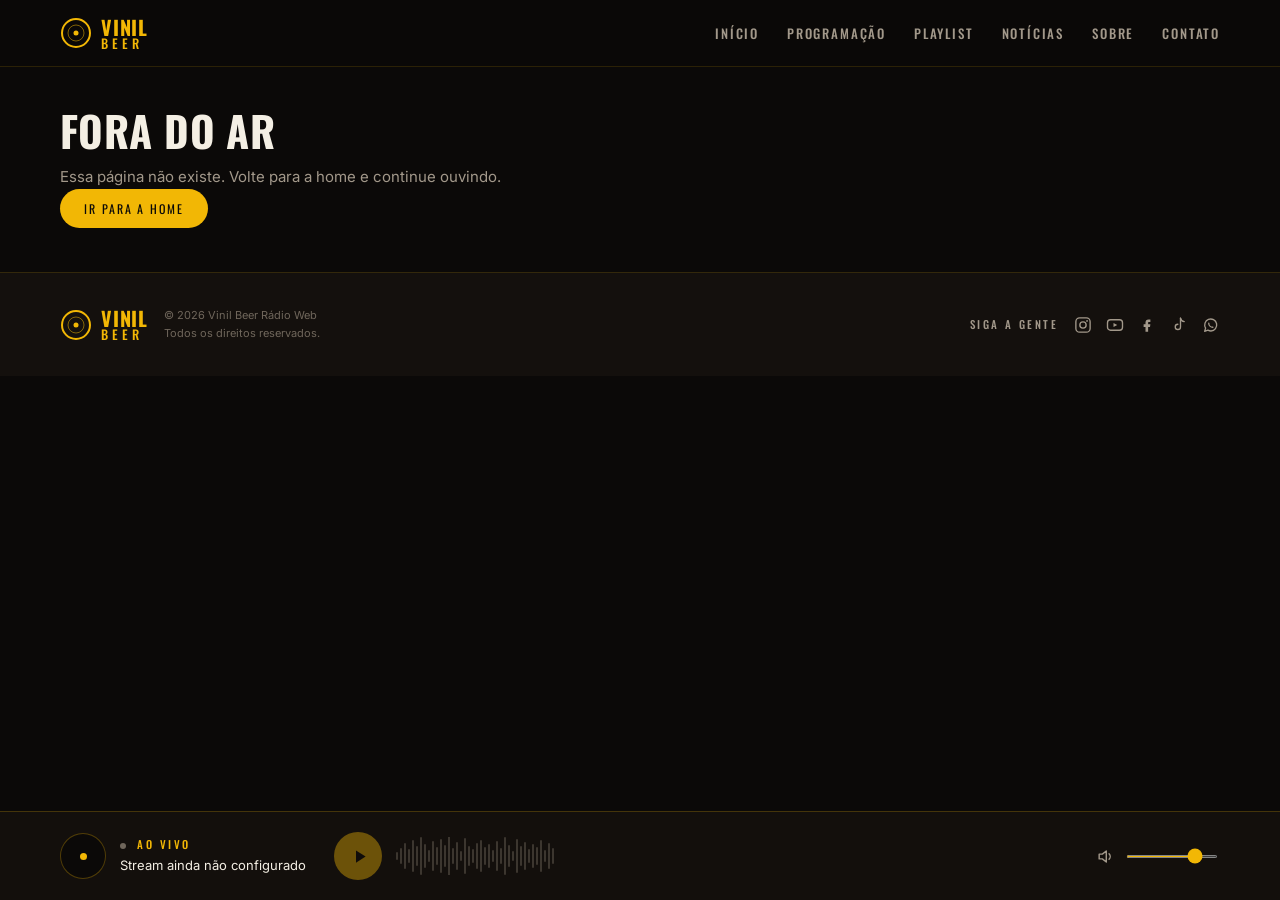
==== vinil-beer/index.html @ 395cb8b1 "Add files via upload" ====
<!DOCTYPE html>
<html lang="pt-BR">
<head>
<meta charset="UTF-8">
<meta name="viewport" content="width=device-width, initial-scale=1">
<title>Vinil Beer — a rádio que toca clássicos e boas histórias</title>
<meta name="description" content="Trilhas sonoras dos anos 80, 90 e 2000 e muita resenha pra acompanhar. Ouça a Vinil Beer ao vivo.">

<meta property="og:type" content="website">
<meta property="og:locale" content="pt_BR">
<meta property="og:site_name" content="Vinil Beer">
<meta property="og:title" content="Vinil Beer — Rádio Web">
<meta property="og:description" content="Trilhas sonoras dos anos 80, 90 e 2000 e muita resenha pra acompanhar.">

<link rel="icon" href="assets/img/favicon.svg" type="image/svg+xml">

<link rel="preconnect" href="https://fonts.googleapis.com">
<link rel="preconnect" href="https://fonts.gstatic.com" crossorigin>
<link href="https://fonts.googleapis.com/css2?family=Oswald:wght@400;500;600;700&family=Inter:wght@400;500;600&display=swap" rel="stylesheet">

<link rel="stylesheet" href="css/style.css">
</head>
<body>

<a class="skip-link" href="#conteudo">Ir para o conteúdo</a>

<!-- ============ CABEÇALHO ============ -->
<header class="header">
  <div class="header__inner wrap">
    <a class="logo" href="/" data-link aria-label="Vinil Beer — início">
      <svg class="logo__mark" viewBox="0 0 32 32" aria-hidden="true">
        <circle cx="16" cy="16" r="14" fill="none" stroke="currentColor" stroke-width="2"/>
        <circle cx="16" cy="16" r="8" fill="none" stroke="currentColor" stroke-width="1" opacity=".5"/>
        <circle cx="16" cy="16" r="2.5" fill="currentColor"/>
      </svg>
      <span class="logo__type">
        <span class="logo__line1">Vinil</span>
        <span class="logo__line2">Beer</span>
      </span>
    </a>

    <nav class="nav" aria-label="Principal">
      <a class="nav__link" href="/" data-link>Início</a>
      <a class="nav__link" href="/programacao" data-link>Programação</a>
      <a class="nav__link" href="/playlist" data-link>Playlist</a>
      <a class="nav__link" href="/noticias" data-link>Notícias</a>
      <a class="nav__link" href="/sobre" data-link>Sobre</a>
      <a class="nav__link" href="/contato" data-link>Contato</a>
    </nav>

    <button class="burger" id="burger" type="button" aria-expanded="false" aria-controls="nav-mobile">
      <span class="sr-only">Abrir menu</span>
      <svg viewBox="0 0 24 24" aria-hidden="true"><path d="M3 6h18M3 12h18M3 18h18" stroke="currentColor" stroke-width="2" stroke-linecap="round" fill="none"/></svg>
    </button>
  </div>

  <nav class="nav-mobile" id="nav-mobile" hidden aria-label="Principal">
    <a class="nav-mobile__link" href="/" data-link>Início</a>
    <a class="nav-mobile__link" href="/programacao" data-link>Programação</a>
    <a class="nav-mobile__link" href="/playlist" data-link>Playlist</a>
    <a class="nav-mobile__link" href="/noticias" data-link>Notícias</a>
    <a class="nav-mobile__link" href="/sobre" data-link>Sobre</a>
    <a class="nav-mobile__link" href="/contato" data-link>Contato</a>
  </nav>
</header>

<main id="conteudo">

<!-- ============ VIEW: INÍCIO ============ -->
<section class="view" data-view="home">

  <div class="hero">
    <div class="wrap hero__inner">
      <div class="hero__text">
        <h1 class="hero__title">
          A rádio que<br>
          <em>toca clássicos</em><br>
          e boas histórias.
        </h1>
        <p class="hero__lead">
          Trilhas sonoras dos anos 80, 90 e 2000 e muita resenha pra acompanhar.
        </p>
        <button class="btn-listen" type="button" data-play-trigger>
          <span class="btn-listen__icon">
            <svg viewBox="0 0 24 24" aria-hidden="true"><path d="M8 5v14l11-7z" fill="currentColor"/></svg>
          </span>
          <span class="btn-listen__labels">
            <span class="btn-listen__main">Ouvir agora</span>
            <span class="btn-listen__sub"><i class="dot" data-live-dot></i> Ao vivo</span>
          </span>
        </button>
      </div>

      <!-- Elemento assinatura: o disco só gira com o áudio no ar -->
      <div class="turntable" aria-hidden="true">
        <div class="record" data-record>
          <div class="record__label"></div>
          <div class="record__pin"></div>
        </div>
        <div class="tonearm"><span class="tonearm__head"></span></div>
      </div>
    </div>
  </div>

  <div class="section wrap">
    <div class="section__head">
      <h2 class="section__title">Programação</h2>
      <a class="link-more" href="/programacao" data-link>ver todos
        <svg viewBox="0 0 24 24" aria-hidden="true"><path d="M5 12h14M13 6l6 6-6 6" stroke="currentColor" stroke-width="2" fill="none" stroke-linecap="round" stroke-linejoin="round"/></svg>
      </a>
    </div>
    <div class="carousel">
      <button class="carousel__nav carousel__nav--prev" type="button" data-scroll="-1">
        <span class="sr-only">Programas anteriores</span>
        <svg viewBox="0 0 24 24" aria-hidden="true"><path d="M15 18l-6-6 6-6" stroke="currentColor" stroke-width="2" fill="none" stroke-linecap="round" stroke-linejoin="round"/></svg>
      </button>
      <ul class="carousel__track" id="programas-home" data-scroller></ul>
      <button class="carousel__nav carousel__nav--next" type="button" data-scroll="1">
        <span class="sr-only">Próximos programas</span>
        <svg viewBox="0 0 24 24" aria-hidden="true"><path d="M9 6l6 6-6 6" stroke="currentColor" stroke-width="2" fill="none" stroke-linecap="round" stroke-linejoin="round"/></svg>
      </button>
    </div>
  </div>

  <div class="section section--tight wrap">
    <div class="grid-2">

      <div class="card now-playing">
        <p class="eyebrow eyebrow--gold">Tocando agora</p>
        <div class="now-playing__body">
          <div class="now-playing__art">
            <img src="assets/img/placeholder-album.svg" alt="" data-np-art>
            <span class="tag-live">Ao vivo</span>
          </div>
          <div class="now-playing__meta">
            <p class="now-playing__artist" data-np-artist>—</p>
            <p class="now-playing__track" data-np-title>—</p>
            <div class="wave wave--sm" data-wave></div>
          </div>
        </div>
        <div class="now-playing__controls">
          <button class="btn-round" type="button" data-play-trigger>
            <span class="sr-only">Ouvir ao vivo</span>
            <svg class="icon-play" viewBox="0 0 24 24" aria-hidden="true"><path d="M8 5v14l11-7z" fill="currentColor"/></svg>
            <svg class="icon-pause" viewBox="0 0 24 24" aria-hidden="true"><path d="M7 5h3.5v14H7zM13.5 5H17v14h-3.5z" fill="currentColor"/></svg>
          </button>
          <svg class="icon-mini" viewBox="0 0 24 24" aria-hidden="true"><path d="M4 9v6h4l5 4V5L8 9H4z" fill="currentColor"/></svg>
          <div class="bar"><span class="bar__fill"></span></div>
          <svg class="icon-mini" viewBox="0 0 24 24" aria-hidden="true"><path d="M17 3l4 4-4 4M3 7h4l10 10h4M3 17h4M17 21l4-4" stroke="currentColor" stroke-width="1.6" fill="none" stroke-linecap="round" stroke-linejoin="round"/></svg>
        </div>
      </div>

      <div class="card">
        <div class="section__head section__head--inner">
          <h2 class="section__title section__title--sm">Playlist recente</h2>
          <a class="link-more" href="/playlist" data-link>ver completa</a>
        </div>
        <ul class="playlist" id="playlist-home"></ul>
      </div>

    </div>
  </div>

  <div class="section section--tight wrap">
    <ul class="features" id="features"></ul>
  </div>

  <div class="section section--tight wrap">
    <div class="grid-side">
      <div>
        <div class="section__head">
          <h2 class="section__title section__title--sm">Últimas resenhas</h2>
          <a class="link-more" href="/noticias" data-link>ver todas</a>
        </div>
        <ul class="reviews" id="resenhas-home"></ul>
      </div>

      <div class="card about">
        <div>
          <h2 class="section__title section__title--sm">Sobre a Vinil Beer</h2>
          <p class="about__text" data-about-text></p>
        </div>
        <div class="about__foot">
          <a class="btn" href="/sobre" data-link>Saiba mais</a>
          <svg class="about__mug" viewBox="0 0 24 24" aria-hidden="true"><path d="M5 8h11v11a2 2 0 01-2 2H7a2 2 0 01-2-2V8zM16 10h2a2 2 0 012 2v2a2 2 0 01-2 2h-2M7 8V5a2 2 0 012-2h3a2 2 0 012 2v3" stroke="currentColor" stroke-width="1.5" fill="none" stroke-linecap="round" stroke-linejoin="round"/></svg>
        </div>
      </div>
    </div>
  </div>

</section>

<!-- ============ VIEW: PROGRAMAÇÃO ============ -->
<section class="view" data-view="programacao" hidden>
  <div class="section wrap">
    <h1 class="page-title">Programação</h1>
    <p class="page-lead">A grade da semana inteira. Escolha um programa para ver a descrição.</p>
    <ul class="grid-cards" id="programas-todos"></ul>
  </div>
</section>

<!-- ============ VIEW: PROGRAMA (detalhe) ============ -->
<section class="view" data-view="programa" hidden>
  <div class="section wrap" id="programa-detalhe"></div>
</section>

<!-- ============ VIEW: PLAYLIST ============ -->
<section class="view" data-view="playlist" hidden>
  <div class="section wrap">
    <h1 class="page-title">Playlist</h1>
    <p class="page-lead">O histórico do que tocou na rádio, da faixa mais recente para a mais antiga.</p>
    <div class="card card--narrow">
      <ul class="playlist" id="playlist-completa"></ul>
    </div>
  </div>
</section>

<!-- ============ VIEW: NOTÍCIAS ============ -->
<section class="view" data-view="noticias" hidden>
  <div class="section wrap">
    <h1 class="page-title">Notícias e resenhas</h1>
    <p class="page-lead">O que rolou nos programas, comentado por quem estava lá.</p>
    <ul class="reviews reviews--grid" id="resenhas-todas"></ul>
  </div>
</section>

<!-- ============ VIEW: RESENHA (detalhe) ============ -->
<section class="view" data-view="resenha" hidden>
  <div class="section wrap" id="resenha-detalhe"></div>
</section>

<!-- ============ VIEW: SOBRE ============ -->
<section class="view" data-view="sobre" hidden>
  <div class="section wrap">
    <div class="prose">
      <h1 class="page-title">Sobre a Vinil Beer</h1>
      <p data-about-text></p>
      <p>Aqui a trilha é certeira e o papo é reto. A gente toca o que marcou os anos 80, 90 e 2000 e conversa sobre isso sem pressa e sem roteiro — do jeito que se conversa numa mesa de bar.</p>
      <p>Chega mais e faz parte dessa comunidade.</p>
    </div>
  </div>
</section>

<!-- ============ VIEW: CONTATO ============ -->
<section class="view" data-view="contato" hidden>
  <div class="section wrap">
    <div class="form-wrap">
      <h1 class="page-title">Fale com a gente</h1>
      <p class="page-lead">Mande seu recado, pedido de música ou sugestão de pauta. Ele pode aparecer no ar.</p>

      <div class="card" id="form-card">
        <form class="form" id="form-recado" novalidate>
          <div class="field">
            <label class="eyebrow" for="nome">Seu nome</label>
            <input class="input" id="nome" name="nome" type="text" maxlength="60" placeholder="Como quer ser chamado no ar" autocomplete="name">
          </div>
          <div class="field">
            <label class="eyebrow" for="recado">Seu recado</label>
            <textarea class="input" id="recado" name="recado" rows="4" maxlength="500" placeholder="Pedido de música, sugestão de pauta, o que quiser"></textarea>
          </div>
          <p class="form__error" id="form-erro" role="alert" hidden></p>
          <button class="btn" type="submit" id="form-submit">Enviar recado</button>
        </form>
      </div>
    </div>
  </div>
</section>

<!-- ============ VIEW: 404 ============ -->
<section class="view" data-view="404" hidden>
  <div class="section wrap">
    <h1 class="page-title">Fora do ar</h1>
    <p class="page-lead">Essa página não existe. Volte para a home e continue ouvindo.</p>
    <a class="btn" href="/" data-link>Ir para a home</a>
  </div>
</section>

</main>

<!-- ============ RODAPÉ ============ -->
<footer class="footer">
  <div class="wrap footer__inner">
    <div class="footer__brand">
      <span class="logo">
        <svg class="logo__mark" viewBox="0 0 32 32" aria-hidden="true">
          <circle cx="16" cy="16" r="14" fill="none" stroke="currentColor" stroke-width="2"/>
          <circle cx="16" cy="16" r="8" fill="none" stroke="currentColor" stroke-width="1" opacity=".5"/>
          <circle cx="16" cy="16" r="2.5" fill="currentColor"/>
        </svg>
        <span class="logo__type">
          <span class="logo__line1">Vinil</span>
          <span class="logo__line2">Beer</span>
        </span>
      </span>
      <p class="footer__copy">
        &copy; <span data-ano></span> Vinil Beer Rádio Web<br>
        Todos os direitos reservados.
      </p>
    </div>
    <div class="footer__social">
      <span class="eyebrow">Siga a gente</span>
      <ul class="social" id="social"></ul>
    </div>
  </div>
</footer>

<!-- ============ PLAYER FIXO ============ -->
<!-- Fica fora das views: é o que impede o áudio de cortar na navegação -->
<div class="player">
  <audio id="audio" preload="none"></audio>

  <div class="wrap player__inner">
    <div class="player__disc" data-record aria-hidden="true"><span></span></div>

    <div class="player__meta">
      <p class="eyebrow eyebrow--gold"><i class="dot" data-live-dot></i> Ao vivo</p>
      <p class="player__track" id="player-track">Toque para ouvir</p>
    </div>

    <button class="btn-round btn-round--lg" type="button" id="btn-play">
      <span class="sr-only">Ouvir ao vivo</span>
      <svg class="icon-play" viewBox="0 0 24 24" aria-hidden="true"><path d="M8 5v14l11-7z" fill="currentColor"/></svg>
      <svg class="icon-pause" viewBox="0 0 24 24" aria-hidden="true"><path d="M7 5h3.5v14H7zM13.5 5H17v14h-3.5z" fill="currentColor"/></svg>
      <svg class="icon-spinner" viewBox="0 0 24 24" aria-hidden="true"><path d="M12 3a9 9 0 019 9" stroke="currentColor" stroke-width="2.5" fill="none" stroke-linecap="round"/></svg>
    </button>

    <div class="wave wave--lg" data-wave></div>

    <div class="player__volume">
      <button class="icon-btn" type="button" id="btn-mute">
        <span class="sr-only">Silenciar</span>
        <svg class="icon-vol" viewBox="0 0 24 24" aria-hidden="true"><path d="M4 9v6h4l5 4V5L8 9H4zM16.5 8.5a5 5 0 010 7" stroke="currentColor" stroke-width="1.8" fill="none" stroke-linecap="round" stroke-linejoin="round"/></svg>
        <svg class="icon-mute" viewBox="0 0 24 24" aria-hidden="true"><path d="M4 9v6h4l5 4V5L8 9H4zM17 10l4 4M21 10l-4 4" stroke="currentColor" stroke-width="1.8" fill="none" stroke-linecap="round" stroke-linejoin="round"/></svg>
      </button>
      <input class="range" id="volume" type="range" min="0" max="1" step="0.01" value="0.8" aria-label="Volume">
    </div>
  </div>
</div>

<script src="js/config.js"></script>
<script src="js/data.js"></script>
<script src="js/player.js"></script>
<script src="js/views.js"></script>
<script src="js/router.js"></script>
<script src="js/main.js"></script>
</body>
</html>
---- vinil-beer/css/style.css ----
/* =========================================================
   Vinil Beer — folha de estilo única
   Conceito 1: dark + toca-discos
   Ordem: tokens → reset → utilitários → layout → componentes
   ========================================================= */

/* ---------- 1. TOKENS ---------- */
:root {
  /* Superfícies. O preto puxa marrom de vinil, nunca é neutro. */
  --ink:        #0b0908;
  --ink-soft:   #14100d;
  --surface:    #1c1613;
  --surface-2:  #241c17;

  /* Acento único da marca: o dourado do logo. */
  --gold:       #f2b705;
  --gold-deep:  #c98800;
  --gold-dim:   #7a5600;

  /* Texto quente, nunca branco puro. */
  --bone:       #f4efe4;
  --ash:        #a2988a;
  --ash-dim:    #6f665b;

  --live:       #e5484d;

  --line:       rgba(242, 183, 5, .14);
  --line-hover: rgba(242, 183, 5, .42);

  --font-display: "Oswald", "Arial Narrow", sans-serif;
  --font-body:    "Inter", system-ui, -apple-system, sans-serif;

  --radius: 8px;
  --wrap: 1200px;
  --player-h: 88px;

  --ease: cubic-bezier(.4, 0, .2, 1);
}

/* ---------- 2. RESET ---------- */
*, *::before, *::after { box-sizing: border-box; }

html { scroll-behavior: smooth; }

body {
  margin: 0;
  /* Espaço reservado para o player fixo */
  padding-bottom: var(--player-h);
  background: var(--ink);
  color: var(--bone);
  font-family: var(--font-body);
  font-size: 15px;
  line-height: 1.6;
  -webkit-font-smoothing: antialiased;
}

h1, h2, h3, h4 {
  margin: 0;
  font-family: var(--font-display);
  font-weight: 700;
  text-transform: uppercase;
  line-height: .95;
  letter-spacing: .01em;
}

p { margin: 0; }
ul { margin: 0; padding: 0; list-style: none; }
a { color: inherit; text-decoration: none; }
img { display: block; max-width: 100%; }

button, input, textarea {
  font: inherit;
  color: inherit;
}

button {
  background: none;
  border: 0;
  cursor: pointer;
  padding: 0;
}

svg { width: 100%; height: 100%; display: block; }

:focus-visible {
  outline: 2px solid var(--gold);
  outline-offset: 2px;
}

/* ---------- 3. UTILITÁRIOS ---------- */
.sr-only {
  position: absolute;
  width: 1px; height: 1px;
  padding: 0; margin: -1px;
  overflow: hidden;
  clip: rect(0 0 0 0);
  white-space: nowrap;
  border: 0;
}

.skip-link {
  position: absolute;
  left: -9999px;
  z-index: 100;
}
.skip-link:focus {
  left: 16px; top: 16px;
  padding: 10px 18px;
  background: var(--gold);
  color: var(--ink);
  font-family: var(--font-display);
  text-transform: uppercase;
  border-radius: 4px;
}

.wrap {
  width: 100%;
  max-width: var(--wrap);
  margin-inline: auto;
  padding-inline: 20px;
}

.eyebrow {
  display: block;
  font-family: var(--font-display);
  font-size: 11px;
  font-weight: 500;
  letter-spacing: .22em;
  text-transform: uppercase;
  color: var(--ash);
}
.eyebrow--gold { color: var(--gold); }

.dot {
  display: inline-block;
  width: 6px; height: 6px;
  margin-right: 6px;
  border-radius: 50%;
  background: var(--ash-dim);
  vertical-align: middle;
  transition: background .3s var(--ease);
}
.is-live .dot,
.dot.is-live { background: var(--live); }

/* ---------- 4. CABEÇALHO ---------- */
.header {
  position: sticky;
  top: 0;
  z-index: 40;
  background: rgba(11, 9, 8, .92);
  backdrop-filter: blur(8px);
  border-bottom: 1px solid var(--line);
}

.header__inner {
  display: flex;
  align-items: center;
  justify-content: space-between;
  height: 66px;
}

.logo {
  display: inline-flex;
  align-items: center;
  gap: 9px;
  color: var(--gold);
}
.logo__mark { width: 32px; height: 32px; flex-shrink: 0; }
.logo__type { font-family: var(--font-display); line-height: 1; }
.logo__line1 {
  display: block;
  font-size: 20px;
  font-weight: 700;
  text-transform: uppercase;
  letter-spacing: .04em;
}
.logo__line2 {
  display: block;
  font-size: 13px;
  font-weight: 500;
  text-transform: uppercase;
  letter-spacing: .3em;
}

.nav { display: none; gap: 28px; }
.nav__link {
  font-family: var(--font-display);
  font-size: 13px;
  font-weight: 500;
  text-transform: uppercase;
  letter-spacing: .14em;
  color: var(--ash);
  transition: color .2s var(--ease);
}
.nav__link:hover { color: var(--bone); }
.nav__link.is-active { color: var(--gold); }

.burger { width: 24px; height: 24px; color: var(--bone); }

.nav-mobile {
  border-top: 1px solid var(--line);
  background: var(--ink);
  padding-inline: 20px;
}
.nav-mobile__link {
  display: block;
  padding: 14px 0;
  border-bottom: 1px solid rgba(242, 183, 5, .06);
  font-family: var(--font-display);
  font-size: 13px;
  text-transform: uppercase;
  letter-spacing: .14em;
  color: var(--ash);
}
.nav-mobile__link.is-active { color: var(--gold); }

@media (min-width: 900px) {
  .nav { display: flex; }
  .burger { display: none; }
  .nav-mobile { display: none !important; }
}

/* ---------- 5. HERO ---------- */
.hero {
  position: relative;
  overflow: hidden;
  border-bottom: 1px solid var(--line);
  /* Sulcos de vinil ao fundo, quase imperceptíveis */
  background-image: repeating-radial-gradient(
    circle at 80% 45%,
    rgba(242, 183, 5, .045) 0 1px,
    transparent 1px 8px
  );
}

.hero__inner {
  display: grid;
  gap: 40px;
  align-items: center;
  padding-block: 56px;
}

.hero__title {
  font-size: clamp(32px, 5.4vw, 56px);
  letter-spacing: .005em;
}
.hero__title em { font-style: normal; color: var(--gold); }

.hero__lead {
  max-width: 380px;
  margin-top: 20px;
  color: var(--ash);
  font-size: 15px;
}

.btn-listen {
  display: inline-flex;
  align-items: center;
  gap: 14px;
  margin-top: 32px;
  padding: 8px 26px 8px 8px;
  border: 1px solid var(--gold);
  border-radius: 999px;
  transition: background .2s var(--ease);
}
.btn-listen:hover { background: rgba(242, 183, 5, .1); }

.btn-listen__icon {
  display: grid;
  place-items: center;
  width: 42px; height: 42px;
  border-radius: 50%;
  background: var(--gold);
  color: var(--ink);
}
.btn-listen__icon svg { width: 20px; height: 20px; margin-left: 2px; }

.btn-listen__labels { text-align: left; }
.btn-listen__main {
  display: block;
  font-family: var(--font-display);
  font-size: 14px;
  text-transform: uppercase;
  letter-spacing: .16em;
  color: var(--gold);
}
.btn-listen__sub {
  display: block;
  margin-top: 2px;
  font-size: 10px;
  text-transform: uppercase;
  letter-spacing: .18em;
  color: var(--ash);
}

/* Toca-discos — elemento assinatura da home */
.turntable {
  position: relative;
  width: 100%;
  max-width: 420px;
  aspect-ratio: 1;
  margin-inline: auto;
}

.record {
  position: absolute;
  inset: 0;
  border-radius: 50%;
  border: 1px solid rgba(242, 183, 5, .15);
  background: repeating-radial-gradient(circle, #171310 0 2px, #0d0b09 2px 5px);
  box-shadow: 0 20px 60px rgba(0, 0, 0, .6);
}
.record__label {
  position: absolute;
  left: 50%; top: 50%;
  width: 34%; height: 34%;
  transform: translate(-50%, -50%);
  border-radius: 50%;
  background: var(--gold);
}
.record__pin {
  position: absolute;
  left: 50%; top: 50%;
  width: 4%; height: 4%;
  transform: translate(-50%, -50%);
  border-radius: 50%;
  background: var(--ink);
}

.tonearm {
  position: absolute;
  top: 6%; right: 4%;
  width: 6px; height: 46%;
  transform-origin: top center;
  transform: rotate(24deg);
  background: linear-gradient(var(--ash-dim), var(--ash));
  border-radius: 3px;
}
.tonearm__head {
  position: absolute;
  bottom: -10px; left: -6px;
  width: 18px; height: 20px;
  border-radius: 3px;
  background: var(--ash);
}

@media (min-width: 900px) {
  .hero__inner {
    grid-template-columns: 1fr 1.05fr;
    padding-block: 76px;
  }
}

/* ---------- 6. SEÇÕES ---------- */
/* Todo o espaçamento vertical vive aqui, para não haver regras competindo. */
.section { padding-block: 44px; }
.section--tight { padding-top: 0; }

.section__head {
  display: flex;
  align-items: baseline;
  justify-content: space-between;
  gap: 16px;
  margin-bottom: 18px;
}
.section__head--inner { margin-bottom: 12px; }

.section__title {
  font-size: 24px;
  letter-spacing: .07em;
}
.section__title--sm { font-size: 18px; }

.link-more {
  display: inline-flex;
  align-items: center;
  gap: 6px;
  flex-shrink: 0;
  font-size: 12px;
  color: var(--ash);
  transition: color .2s var(--ease);
}
.link-more svg { width: 14px; height: 14px; transition: transform .2s var(--ease); }
.link-more:hover { color: var(--gold); }
.link-more:hover svg { transform: translateX(2px); }

.page-title { font-size: clamp(30px, 5vw, 42px); }
.page-lead {
  max-width: 520px;
  margin-top: 14px;
  color: var(--ash);
}

.prose { max-width: 640px; }
.prose p { margin-top: 18px; color: var(--ash); }

/* ---------- 7. CARTÃO BASE ---------- */
.card {
  background: var(--surface);
  border: 1px solid var(--line);
  border-radius: var(--radius);
  padding: 18px;
  transition: border-color .2s var(--ease);
}
.card--narrow { max-width: 620px; }

.grid-2 { display: grid; gap: 16px; }
.grid-side { display: grid; gap: 16px; }

@media (min-width: 900px) {
  .grid-2 { grid-template-columns: 1fr 1fr; }
  .grid-side { grid-template-columns: 2fr 1fr; }
}

/* ---------- 8. CARROSSEL DE PROGRAMAS ---------- */
.carousel { position: relative; }

.carousel__track {
  display: flex;
  gap: 16px;
  overflow-x: auto;
  scroll-snap-type: x mandatory;
  padding-bottom: 8px;
  scrollbar-width: thin;
  scrollbar-color: var(--gold-dim) transparent;
}
.carousel__track::-webkit-scrollbar { height: 6px; }
.carousel__track::-webkit-scrollbar-thumb {
  background: var(--gold-dim);
  border-radius: 3px;
}

.carousel__item {
  flex: 0 0 240px;
  scroll-snap-align: start;
}

.carousel__nav {
  display: none;
  position: absolute;
  top: 34%;
  z-index: 2;
  width: 32px; height: 32px;
  place-items: center;
  border: 1px solid var(--line);
  border-radius: 50%;
  background: rgba(11, 9, 8, .92);
  color: var(--ash);
  transition: color .2s var(--ease), border-color .2s var(--ease);
}
.carousel__nav:hover { color: var(--gold); border-color: var(--line-hover); }
.carousel__nav svg { width: 16px; height: 16px; }
.carousel__nav--prev { left: -14px; }
.carousel__nav--next { right: -14px; }

@media (min-width: 1100px) { .carousel__nav { display: grid; } }

/* Cartão de programa (usado no carrossel e na grade) */
.card-program {
  display: block;
  height: 100%;
  overflow: hidden;
  background: var(--surface);
  border: 1px solid var(--line);
  border-radius: var(--radius);
  transition: border-color .2s var(--ease), transform .2s var(--ease);
}
.card-program:hover {
  border-color: var(--line-hover);
  transform: translateY(-2px);
}
.card-program__cover {
  aspect-ratio: 4 / 3;
  background: var(--surface-2) center / cover no-repeat;
}
.card-program__body { padding: 14px; }
.card-program__title {
  font-size: 16px;
  line-height: 1.1;
  transition: color .2s var(--ease);
}
.card-program:hover .card-program__title { color: var(--gold); }
.card-program__time {
  margin-top: 7px;
  font-size: 12px;
  color: var(--gold);
}
.card-program__host {
  margin-top: 2px;
  font-size: 12px;
  color: var(--ash-dim);
}
.card-program__desc {
  margin-top: 10px;
  font-size: 12px;
  line-height: 1.55;
  color: var(--ash-dim);
}

.grid-cards {
  display: grid;
  gap: 16px;
  margin-top: 30px;
  grid-template-columns: repeat(auto-fill, minmax(230px, 1fr));
}

/* ---------- 9. TOCANDO AGORA ---------- */
.now-playing {
  display: flex;
  flex-direction: column;
}

.now-playing__body {
  display: flex;
  align-items: center;
  gap: 16px;
  margin-top: 14px;
}

.now-playing__art {
  position: relative;
  width: 84px; height: 84px;
  flex-shrink: 0;
  overflow: hidden;
  border-radius: 4px;
  background: var(--surface-2);
}
.now-playing__art img { width: 100%; height: 100%; object-fit: cover; }

.tag-live {
  position: absolute;
  left: 0; bottom: 0;
  padding: 2px 6px;
  background: rgba(11, 9, 8, .85);
  font-family: var(--font-display);
  font-size: 9px;
  letter-spacing: .16em;
  text-transform: uppercase;
  color: var(--gold);
}

.now-playing__meta { min-width: 0; flex: 1; }
.now-playing__artist {
  font-size: 13px;
  color: var(--ash);
  white-space: nowrap;
  overflow: hidden;
  text-overflow: ellipsis;
}
.now-playing__track {
  font-family: var(--font-display);
  font-size: 19px;
  text-transform: uppercase;
  line-height: 1.1;
  white-space: nowrap;
  overflow: hidden;
  text-overflow: ellipsis;
}

.now-playing__controls {
  display: flex;
  align-items: center;
  gap: 12px;
  margin-top: auto;
  padding-top: 18px;
}
.icon-mini { width: 17px; height: 17px; flex-shrink: 0; color: var(--ash); }

.bar {
  flex: 1;
  height: 3px;
  border-radius: 999px;
  background: var(--surface-2);
}
.bar__fill {
  display: block;
  width: 62%;
  height: 100%;
  border-radius: 999px;
  background: rgba(242, 183, 5, .7);
}

/* ---------- 10. ONDA SONORA ---------- */
.wave {
  display: flex;
  align-items: center;
  gap: 2px;
  overflow: hidden;
}
.wave--sm { height: 26px; margin-top: 8px; }
.wave--lg { display: none; flex: 1; height: 38px; }

.wave__bar {
  flex: 0 0 2px;
  border-radius: 999px;
  background: rgba(111, 102, 91, .45);
  transition: background .5s var(--ease);
}
.is-live .wave__bar { background: rgba(242, 183, 5, .7); }

@media (min-width: 1100px) { .wave--lg { display: flex; } }

/* ---------- 11. PLAYLIST ---------- */
.playlist__item {
  display: flex;
  align-items: center;
  gap: 11px;
  padding-block: 10px;
  border-bottom: 1px solid rgba(242, 183, 5, .06);
}
.playlist__item:last-child { border-bottom: 0; }

.playlist__badge {
  display: grid;
  place-items: center;
  width: 24px; height: 24px;
  flex-shrink: 0;
  border-radius: 50%;
  background: var(--gold);
  color: var(--ink);
}
.playlist__badge svg { width: 11px; height: 11px; margin-left: 1px; }

.playlist__text {
  flex: 1;
  min-width: 0;
  font-size: 13px;
  white-space: nowrap;
  overflow: hidden;
  text-overflow: ellipsis;
}
.playlist__artist { color: var(--bone); }
.playlist__sep { color: var(--ash-dim); margin-inline: 6px; }
.playlist__title { color: var(--ash); }
.playlist__time {
  flex-shrink: 0;
  font-size: 11px;
  color: var(--ash-dim);
}

.playlist__like {
  width: 17px; height: 17px;
  flex-shrink: 0;
  color: var(--ash-dim);
  transition: color .2s var(--ease), transform .2s var(--ease);
}
.playlist__like:hover { color: var(--ash); }
.playlist__like.is-liked { color: var(--gold); transform: scale(1.1); }

/* ---------- 12. FAIXA DE DESTAQUES ---------- */
.features {
  display: grid;
  grid-template-columns: repeat(2, 1fr);
  background: var(--surface);
  border: 1px solid var(--line);
  border-radius: var(--radius);
  overflow: hidden;
}

.feature {
  display: flex;
  align-items: center;
  gap: 12px;
  padding: 16px;
  border-bottom: 1px solid var(--line);
}
.feature:nth-child(odd) { border-right: 1px solid var(--line); }
.feature:nth-last-child(-n+2) { border-bottom: 0; }

.feature__icon { width: 21px; height: 21px; flex-shrink: 0; color: var(--gold); }
.feature__title {
  font-family: var(--font-display);
  font-size: 12px;
  text-transform: uppercase;
  letter-spacing: .1em;
}
.feature__caption {
  margin-top: 2px;
  font-size: 11px;
  color: var(--ash-dim);
}

@media (min-width: 760px) {
  .features { grid-template-columns: repeat(4, 1fr); }
  .feature { border-bottom: 0; border-right: 1px solid var(--line); }
  .feature:last-child { border-right: 0; }
  .feature:nth-child(odd) { border-right: 1px solid var(--line); }
}

/* ---------- 13. RESENHAS ---------- */
.reviews {
  display: grid;
  gap: 16px;
  grid-template-columns: repeat(auto-fill, minmax(210px, 1fr));
}
.reviews--grid { margin-top: 30px; }

.card-post {
  display: block;
  height: 100%;
  overflow: hidden;
  background: var(--surface);
  border: 1px solid var(--line);
  border-radius: var(--radius);
  transition: border-color .2s var(--ease), transform .2s var(--ease);
}
.card-post:hover { border-color: var(--line-hover); transform: translateY(-2px); }
.card-post__cover {
  aspect-ratio: 16 / 10;
  background: var(--surface-2) center / cover no-repeat;
}
.card-post__body { padding: 13px; }
.card-post__title {
  font-family: var(--font-display);
  font-size: 13px;
  font-weight: 600;
  text-transform: uppercase;
  line-height: 1.25;
  transition: color .2s var(--ease);
}
.card-post:hover .card-post__title { color: var(--gold); }
.card-post__date {
  margin-top: 8px;
  font-size: 11px;
  color: var(--ash-dim);
}

/* ---------- 14. SOBRE ---------- */
.about {
  display: flex;
  flex-direction: column;
  justify-content: space-between;
  gap: 20px;
}
.about__text {
  margin-top: 14px;
  font-size: 14px;
  color: var(--ash);
}
.about__foot {
  display: flex;
  align-items: flex-end;
  justify-content: space-between;
  gap: 16px;
}
.about__mug { width: 46px; height: 46px; color: rgba(242, 183, 5, .28); flex-shrink: 0; }

/* ---------- 15. BOTÕES ---------- */
.btn {
  display: inline-block;
  padding: 10px 24px;
  border-radius: 999px;
  background: var(--gold);
  color: var(--ink);
  font-family: var(--font-display);
  font-size: 12px;
  text-transform: uppercase;
  letter-spacing: .16em;
  transition: opacity .2s var(--ease);
}
.btn:hover { opacity: .88; }
.btn:disabled { opacity: .5; cursor: not-allowed; }

.btn-round {
  display: grid;
  place-items: center;
  width: 40px; height: 40px;
  flex-shrink: 0;
  border-radius: 50%;
  background: var(--gold);
  color: var(--ink);
  transition: transform .2s var(--ease), opacity .2s var(--ease);
}
.btn-round:hover { transform: scale(1.06); }
.btn-round:disabled { opacity: .4; cursor: not-allowed; transform: none; }
.btn-round--lg { width: 48px; height: 48px; }
.btn-round svg { width: 19px; height: 19px; }
.btn-round--lg svg { width: 21px; height: 21px; }
.btn-round .icon-play { margin-left: 2px; }

/* Alterna play / pause / carregando conforme o estado do player */
.icon-pause, .icon-spinner { display: none; }
.is-live .btn-round .icon-play { display: none; }
.is-live .btn-round .icon-pause { display: block; }
.is-loading .btn-round .icon-play,
.is-loading .btn-round .icon-pause { display: none; }
.is-loading .btn-round .icon-spinner { display: block; animation: spin 1s linear infinite; }

.icon-btn {
  width: 19px; height: 19px;
  color: var(--ash);
  transition: color .2s var(--ease);
}
.icon-btn:hover { color: var(--gold); }
.icon-mute { display: none; }
.is-muted .icon-vol { display: none; }
.is-muted .icon-mute { display: block; }

/* ---------- 16. FORMULÁRIO ---------- */
.form-wrap { max-width: 520px; }
.form { display: grid; gap: 16px; }
.field { display: grid; gap: 7px; }

.input {
  width: 100%;
  padding: 10px 12px;
  border: 1px solid var(--line);
  border-radius: 5px;
  background: var(--ink);
  color: var(--bone);
  font-size: 14px;
  transition: border-color .2s var(--ease);
}
.input::placeholder { color: var(--ash-dim); }
.input:focus { border-color: var(--gold); outline: none; }
textarea.input { resize: vertical; min-height: 96px; }

.form__error { font-size: 13px; color: var(--live); }
.form .btn { justify-self: start; }

.form-ok { text-align: left; }
.form-ok__title {
  font-family: var(--font-display);
  font-size: 20px;
  text-transform: uppercase;
  color: var(--gold);
}
.form-ok__text { margin-top: 8px; font-size: 14px; color: var(--ash); }
.form-ok__again {
  margin-top: 16px;
  font-size: 13px;
  color: var(--gold);
  text-decoration: underline;
  text-underline-offset: 4px;
}

/* ---------- 17. RODAPÉ ---------- */
.footer {
  border-top: 1px solid var(--line);
  background: var(--ink-soft);
}
.footer__inner {
  display: flex;
  flex-wrap: wrap;
  align-items: center;
  justify-content: space-between;
  gap: 24px;
  padding-block: 34px;
}
.footer__brand { display: flex; align-items: center; gap: 16px; }
.footer__copy { font-size: 11px; line-height: 1.6; color: var(--ash-dim); }

.footer__social { display: flex; align-items: center; gap: 16px; }
.social { display: flex; align-items: center; gap: 14px; }
.social a {
  display: block;
  width: 18px; height: 18px;
  color: var(--ash);
  transition: color .2s var(--ease);
}
.social a:hover { color: var(--gold); }

/* ---------- 18. PLAYER FIXO ---------- */
.player {
  position: fixed;
  left: 0; right: 0; bottom: 0;
  z-index: 50;
  border-top: 1px solid rgba(242, 183, 5, .22);
  background: rgba(20, 16, 13, .96);
  backdrop-filter: blur(10px);
}

.player__inner {
  display: flex;
  align-items: center;
  gap: 14px;
  height: var(--player-h);
}

.player__disc {
  display: none;
  place-items: center;
  width: 46px; height: 46px;
  flex-shrink: 0;
  border: 1px solid rgba(242, 183, 5, .3);
  border-radius: 50%;
  background: var(--ink);
}
.player__disc span {
  width: 7px; height: 7px;
  border-radius: 50%;
  background: var(--gold);
}

.player__meta { min-width: 0; flex: 1; }
.player__track {
  margin-top: 2px;
  font-size: 13px;
  white-space: nowrap;
  overflow: hidden;
  text-overflow: ellipsis;
}

.player__volume {
  display: flex;
  align-items: center;
  gap: 9px;
  margin-left: auto;
  flex-shrink: 0;
}

.range {
  display: none;
  width: 92px;
  height: 3px;
  accent-color: var(--gold);
}

@media (min-width: 620px) {
  .player__disc { display: grid; }
  .player__meta { flex: 0 0 200px; }
  .range { display: block; }
}

/* ---------- 19. ANIMAÇÃO ---------- */
/* O disco só gira quando o áudio está no ar. */
@keyframes spin { to { transform: rotate(360deg); } }

.is-live [data-record] { animation: spin 3.4s linear infinite; }
.turntable .record { animation-play-state: running; }

@media (prefers-reduced-motion: reduce) {
  *, *::before, *::after {
    animation-duration: .01ms !important;
    animation-iteration-count: 1 !important;
    transition-duration: .01ms !important;
  }
  html { scroll-behavior: auto; }
}
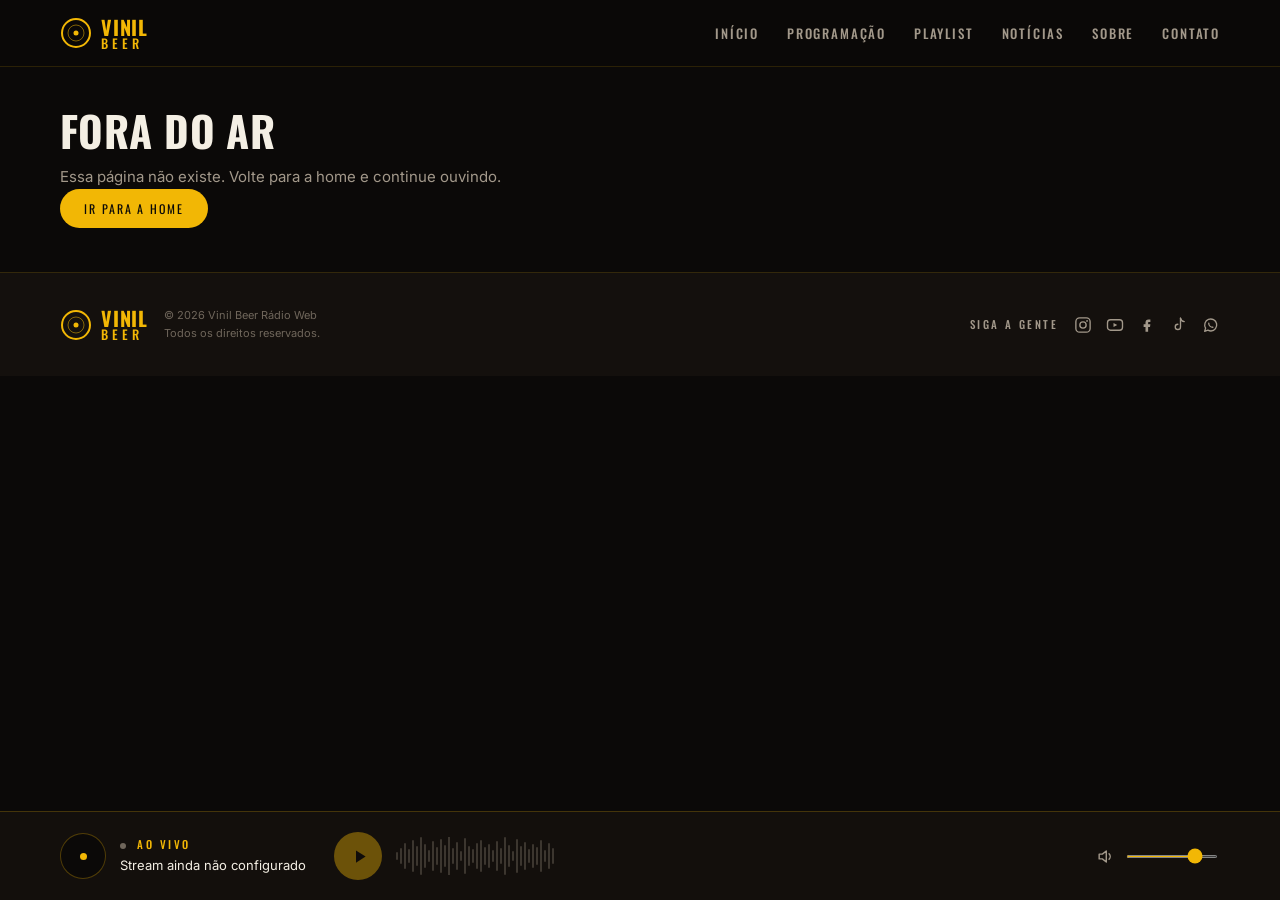
==== commit 4c7b9aa3: "Add files via upload" ====
--- a/vinil-beer/index.html
+++ b/vinil-beer/index.html
@@ -17,6 +17,10 @@
 <link rel="preconnect" href="https://fonts.googleapis.com">
 <link rel="preconnect" href="https://fonts.gstatic.com" crossorigin>
 <link href="https://fonts.googleapis.com/css2?family=Oswald:wght@400;500;600;700&family=Inter:wght@400;500;600&display=swap" rel="stylesheet">
+
+<!-- Marca que o JS está ativo. Se falhar, o conteúdo aparece
+     normalmente em vez de ficar invisível para sempre. -->
+<script>document.documentElement.classList.add("js");</script>
 
 <link rel="stylesheet" href="css/style.css">
 </head>
@@ -97,12 +101,12 @@
           <div class="record__label"></div>
           <div class="record__pin"></div>
         </div>
-        <div class="tonearm"><span class="tonearm__head"></span></div>
-      </div>
-    </div>
-  </div>
-
-  <div class="section wrap">
+        <div class="tonearm" data-tonearm><span class="tonearm__head"></span></div>
+      </div>
+    </div>
+  </div>
+
+  <div class="section wrap" data-revelar>
     <div class="section__head">
       <h2 class="section__title">Programação</h2>
       <a class="link-more" href="/programacao" data-link>ver todos
@@ -122,7 +126,7 @@
     </div>
   </div>
 
-  <div class="section section--tight wrap">
+  <div class="section section--tight wrap" data-revelar>
     <div class="grid-2">
 
       <div class="card now-playing">
@@ -161,11 +165,11 @@
     </div>
   </div>
 
-  <div class="section section--tight wrap">
+  <div class="section section--tight wrap" data-revelar>
     <ul class="features" id="features"></ul>
   </div>
 
-  <div class="section section--tight wrap">
+  <div class="section section--tight wrap" data-revelar>
     <div class="grid-side">
       <div>
         <div class="section__head">
@@ -209,8 +213,14 @@
   <div class="section wrap">
     <h1 class="page-title">Playlist</h1>
     <p class="page-lead">O histórico do que tocou na rádio, da faixa mais recente para a mais antiga.</p>
+    <div class="busca">
+      <svg class="busca__icone" viewBox="0 0 24 24" aria-hidden="true"><circle cx="11" cy="11" r="7" fill="none" stroke="currentColor" stroke-width="1.8"/><path d="M20 20l-4-4" stroke="currentColor" stroke-width="1.8" stroke-linecap="round"/></svg>
+      <input class="input busca__campo" id="filtro-playlist" type="search"
+             placeholder="Buscar por artista ou música" aria-label="Buscar na playlist">
+    </div>
     <div class="card card--narrow">
       <ul class="playlist" id="playlist-completa"></ul>
+      <p class="playlist__vazia" id="playlist-vazia" hidden>Nenhuma faixa encontrada.</p>
     </div>
   </div>
 </section>
@@ -304,6 +314,15 @@
   </div>
 </footer>
 
+<!-- Volta ao topo. Aparece só depois de uma tela e meia de rolagem. -->
+<button class="ao-topo" id="ao-topo" type="button">
+  <span class="sr-only">Voltar ao topo</span>
+  <svg viewBox="0 0 24 24" aria-hidden="true"><path d="M12 19V5M5 12l7-7 7 7" stroke="currentColor" stroke-width="2" fill="none" stroke-linecap="round" stroke-linejoin="round"/></svg>
+</button>
+
+<!-- Confirmações curtas de ação. Lidas por leitores de tela. -->
+<div class="aviso" id="aviso" role="status" aria-live="polite"></div>
+
 <!-- ============ PLAYER FIXO ============ -->
 <!-- Fica fora das views: é o que impede o áudio de cortar na navegação -->
 <div class="player">
@@ -341,6 +360,7 @@
 <script src="js/data.js"></script>
 <script src="js/player.js"></script>
 <script src="js/views.js"></script>
+<script src="js/ui.js"></script>
 <script src="js/router.js"></script>
 <script src="js/main.js"></script>
 </body>
--- a/vinil-beer/css/style.css
+++ b/vinil-beer/css/style.css
@@ -62,6 +62,10 @@
   line-height: .95;
   letter-spacing: .01em;
 }
+
+/* O atributo hidden precisa vencer qualquer display declarado depois.
+   Sem isto, esconder algo por JS não funciona em elementos flex/grid. */
+[hidden] { display: none !important; }
 
 p { margin: 0; }
 ul { margin: 0; padding: 0; list-style: none; }
@@ -938,3 +942,343 @@
   }
   html { scroll-behavior: auto; }
 }
+
+/* =========================================================
+   20. MOVIMENTO E INTERAÇÃO
+   Nenhuma animação decorativa: cada uma comunica um estado
+   (tocando, salvo, há mais conteúdo) ou orienta o olho.
+   ========================================================= */
+
+/* ---- 20.1 Revelar ao rolar ---- */
+/* Escopado em .js de propósito: sem JavaScript, nada disto se aplica
+   e o conteúdo aparece normalmente. Conteúdo nunca depende de animação. */
+.js [data-revelar] {
+  opacity: 0;
+  transform: translateY(18px);
+  transition: opacity .55s var(--ease), transform .55s var(--ease);
+}
+.js [data-revelar].revelado {
+  opacity: 1;
+  transform: none;
+}
+
+/* ---- 20.2 Braço do toca-discos ----
+   Em repouso fica recolhido. Ao tocar, desce sobre o disco.
+   É a tradução visual mais direta de "está no ar". */
+.tonearm {
+  transform: rotate(38deg);
+  transition: transform 1.1s cubic-bezier(.34, 1.3, .64, 1);
+}
+.is-live .tonearm { transform: rotate(20deg); }
+
+/* O disco ganha brilho sutil na borda quando toca */
+.record {
+  transition: box-shadow .6s var(--ease);
+}
+.is-live .record {
+  box-shadow: 0 20px 60px rgba(0, 0, 0, .6),
+              0 0 0 1px rgba(242, 183, 5, .3),
+              0 0 40px rgba(242, 183, 5, .12);
+}
+
+/* ---- 20.3 Pulso do "ao vivo" ----
+   Só pulsa quando realmente está no ar. Parado, fica cinza e imóvel. */
+@keyframes pulso {
+  0%, 100% { box-shadow: 0 0 0 0 rgba(229, 72, 77, .55); }
+  70%      { box-shadow: 0 0 0 6px rgba(229, 72, 77, 0); }
+}
+.is-live .dot { animation: pulso 2s ease-out infinite; }
+
+/* ---- 20.4 Onda sonora ----
+   Parada, é uma linha estática. Tocando, as barras respiram.
+   O atraso escalonado evita o efeito "todas juntas", que parece falso. */
+@keyframes respirar {
+  0%, 100% { transform: scaleY(.45); }
+  50%      { transform: scaleY(1); }
+}
+.is-live .wave__bar {
+  animation: respirar 1.1s ease-in-out infinite;
+  transform-origin: center;
+}
+.wave__bar:nth-child(4n+1) { animation-delay: 0s; }
+.wave__bar:nth-child(4n+2) { animation-delay: .18s; }
+.wave__bar:nth-child(4n+3) { animation-delay: .36s; }
+.wave__bar:nth-child(4n)   { animation-delay: .54s; }
+
+/* ---- 20.5 Cartões ----
+   Capa dá um leve zoom e a borda acende. Comunica "isto é clicável". */
+.card-program__media {
+  position: relative;
+  overflow: hidden;
+}
+.card-program__cover,
+.card-post__cover {
+  transition: transform .5s var(--ease);
+}
+.card-program:hover .card-program__cover,
+.card-post:hover .card-post__cover {
+  transform: scale(1.06);
+}
+.card-program:hover,
+.card-post:hover {
+  box-shadow: 0 10px 30px rgba(0, 0, 0, .4);
+}
+
+/* ---- 20.6 Selo "no ar" ----
+   A informação mais útil da página: qual programa está passando agora. */
+.selo-no-ar {
+  position: absolute;
+  top: 10px; left: 10px;
+  display: inline-flex;
+  align-items: center;
+  gap: 6px;
+  padding: 4px 10px;
+  border-radius: 999px;
+  background: var(--live);
+  color: #fff;
+  font-family: var(--font-display);
+  font-size: 10px;
+  font-weight: 600;
+  letter-spacing: .16em;
+  text-transform: uppercase;
+}
+.selo-no-ar i {
+  width: 5px; height: 5px;
+  border-radius: 50%;
+  background: #fff;
+  animation: pulso-branco 2s ease-out infinite;
+}
+@keyframes pulso-branco {
+  0%, 100% { box-shadow: 0 0 0 0 rgba(255, 255, 255, .7); }
+  70%      { box-shadow: 0 0 0 5px rgba(255, 255, 255, 0); }
+}
+
+.card-program.esta-no-ar {
+  border-color: rgba(229, 72, 77, .45);
+}
+
+/* ---- 20.7 Carrossel ----
+   Sombra na borda avisa que o conteúdo continua. Sem isso, o usuário
+   não sabe que dá pra rolar — o problema clássico de carrossel. */
+.carousel::before,
+.carousel::after {
+  content: "";
+  position: absolute;
+  top: 0; bottom: 8px;
+  width: 56px;
+  z-index: 1;
+  opacity: 0;
+  pointer-events: none;
+  transition: opacity .3s var(--ease);
+}
+.carousel::before {
+  left: 0;
+  background: linear-gradient(to right, var(--ink), transparent);
+}
+.carousel::after {
+  right: 0;
+  background: linear-gradient(to left, var(--ink), transparent);
+}
+.carousel.tem-antes::before  { opacity: 1; }
+.carousel.tem-depois::after  { opacity: 1; }
+
+.carousel__nav:disabled {
+  opacity: .25;
+  cursor: default;
+}
+.carousel__nav:disabled:hover {
+  color: var(--ash);
+  border-color: var(--line);
+}
+
+.carousel__track { cursor: grab; }
+.carousel__track.arrastando {
+  cursor: grabbing;
+  scroll-snap-type: none;   /* o snap briga com o arrasto manual */
+  scroll-behavior: auto;
+}
+.carousel__track.arrastando * { pointer-events: none; }
+
+/* ---- 20.8 Playlist ----
+   A linha inteira reage ao hover, não só o botão. Alvo maior, menos mira. */
+.playlist__item {
+  border-radius: 5px;
+  padding-inline: 8px;
+  margin-inline: -8px;
+  transition: background .2s var(--ease);
+}
+.playlist__item:hover { background: rgba(242, 183, 5, .045); }
+
+.playlist__badge { transition: transform .2s var(--ease); }
+.playlist__item:hover .playlist__badge { transform: scale(1.12); }
+
+@keyframes coracao-pop {
+  0%   { transform: scale(1); }
+  45%  { transform: scale(1.45); }
+  100% { transform: scale(1.1); }
+}
+.playlist__like.is-liked { animation: coracao-pop .38s var(--ease); }
+
+.playlist__vazia {
+  padding-block: 18px;
+  text-align: center;
+  font-size: 13px;
+  color: var(--ash-dim);
+}
+
+/* ---- 20.9 Busca ---- */
+.busca {
+  position: relative;
+  max-width: 620px;
+  margin-block: 26px 16px;
+}
+.busca__icone {
+  position: absolute;
+  left: 13px; top: 50%;
+  width: 17px; height: 17px;
+  transform: translateY(-50%);
+  color: var(--ash-dim);
+  pointer-events: none;
+}
+.busca__campo { padding-left: 40px; }
+.busca__campo::-webkit-search-cancel-button { filter: invert(.6); }
+
+/* ---- 20.10 Menu ----
+   Traço dourado que cresce sob o item ativo. Marca onde você está
+   sem depender só da cor (que exclui quem não distingue bem tons). */
+.nav__link {
+  position: relative;
+  padding-block: 6px;
+}
+.nav__link::after {
+  content: "";
+  position: absolute;
+  left: 0; bottom: 0;
+  width: 100%; height: 2px;
+  background: var(--gold);
+  transform: scaleX(0);
+  transform-origin: left;
+  transition: transform .28s var(--ease);
+}
+.nav__link:hover::after     { transform: scaleX(.4); }
+.nav__link.is-active::after { transform: scaleX(1); }
+
+/* ---- 20.11 Cabeçalho ao rolar ---- */
+.header {
+  transition: box-shadow .3s var(--ease), background .3s var(--ease);
+}
+.header.rolado {
+  background: rgba(11, 9, 8, .98);
+  box-shadow: 0 6px 24px rgba(0, 0, 0, .45);
+}
+
+/* ---- 20.12 Voltar ao topo ---- */
+.ao-topo {
+  position: fixed;
+  right: 20px;
+  bottom: calc(var(--player-h) + 18px);
+  z-index: 45;
+  display: grid;
+  place-items: center;
+  width: 42px; height: 42px;
+  border: 1px solid var(--line-hover);
+  border-radius: 50%;
+  background: rgba(20, 16, 13, .94);
+  backdrop-filter: blur(6px);
+  color: var(--gold);
+  opacity: 0;
+  transform: translateY(10px);
+  pointer-events: none;
+  transition: opacity .3s var(--ease), transform .3s var(--ease), background .2s var(--ease);
+}
+.ao-topo.visivel {
+  opacity: 1;
+  transform: none;
+  pointer-events: auto;
+}
+.ao-topo:hover { background: var(--gold); color: var(--ink); }
+.ao-topo svg { width: 18px; height: 18px; }
+
+/* ---- 20.13 Avisos ---- */
+.aviso {
+  position: fixed;
+  left: 50%;
+  bottom: calc(var(--player-h) + 18px);
+  z-index: 60;
+  max-width: calc(100vw - 40px);
+  padding: 11px 20px;
+  border: 1px solid var(--line-hover);
+  border-radius: 999px;
+  background: var(--surface);
+  box-shadow: 0 10px 34px rgba(0, 0, 0, .55);
+  font-size: 13px;
+  white-space: nowrap;
+  opacity: 0;
+  transform: translate(-50%, 12px);
+  pointer-events: none;
+  transition: opacity .3s var(--ease), transform .3s var(--ease);
+}
+.aviso.visivel {
+  opacity: 1;
+  transform: translate(-50%, 0);
+}
+
+/* ---- 20.14 Troca de tela ----
+   Fade curto ao navegar. Numa página única, sem isso a troca é
+   abrupta demais e o usuário não percebe que algo mudou. */
+@keyframes entrar-tela {
+  from { opacity: 0; transform: translateY(8px); }
+  to   { opacity: 1; transform: none; }
+}
+.view:not([hidden]) {
+  animation: entrar-tela .32s var(--ease);
+}
+
+/* ---- 20.15 Botões ---- */
+.btn, .btn-listen, .btn-round {
+  will-change: transform;
+}
+.btn:active, .btn-round:active { transform: scale(.96); }
+.btn-listen:active { transform: scale(.98); }
+
+/* Botão principal ganha um halo quando está tocando */
+.is-live .btn-round--lg {
+  box-shadow: 0 0 0 4px rgba(242, 183, 5, .16);
+}
+
+/* ---- 20.16 Player em telas pequenas ----
+   Sem espaço para tudo. Prioridade: o que está tocando e o play. */
+@media (max-width: 619px) {
+  .player__inner { gap: 10px; }
+  .player__meta { flex: 1; min-width: 0; }
+  .player__volume { margin-left: 0; }
+  .ao-topo { right: 14px; width: 38px; height: 38px; }
+  .aviso { white-space: normal; text-align: center; }
+}
+
+/* ---- 20.17 Alvos de toque ----
+   Mínimo de 44px em telas de toque, recomendação de acessibilidade
+   que também reduz erro de clique em qualquer tela. */
+@media (pointer: coarse) {
+  .playlist__like {
+    width: 44px; height: 44px;
+    padding: 13px;
+    margin-right: -13px;
+  }
+  .nav-mobile__link { padding-block: 16px; }
+  .icon-btn { width: 44px; height: 44px; padding: 12px; }
+}
+
+/* ---- 20.18 Movimento reduzido ----
+   Quem pediu menos movimento no sistema recebe a interface parada.
+   O conteúdo continua todo visível — nada depende da animação. */
+@media (prefers-reduced-motion: reduce) {
+  .js [data-revelar] { opacity: 1 !important; transform: none !important; }
+  .view:not([hidden]) { animation: none; }
+  .is-live .wave__bar,
+  .is-live .dot,
+  .selo-no-ar i { animation: none; }
+  .card-program:hover .card-program__cover,
+  .card-post:hover .card-post__cover { transform: none; }
+  .tonearm { transition: none; }
+}
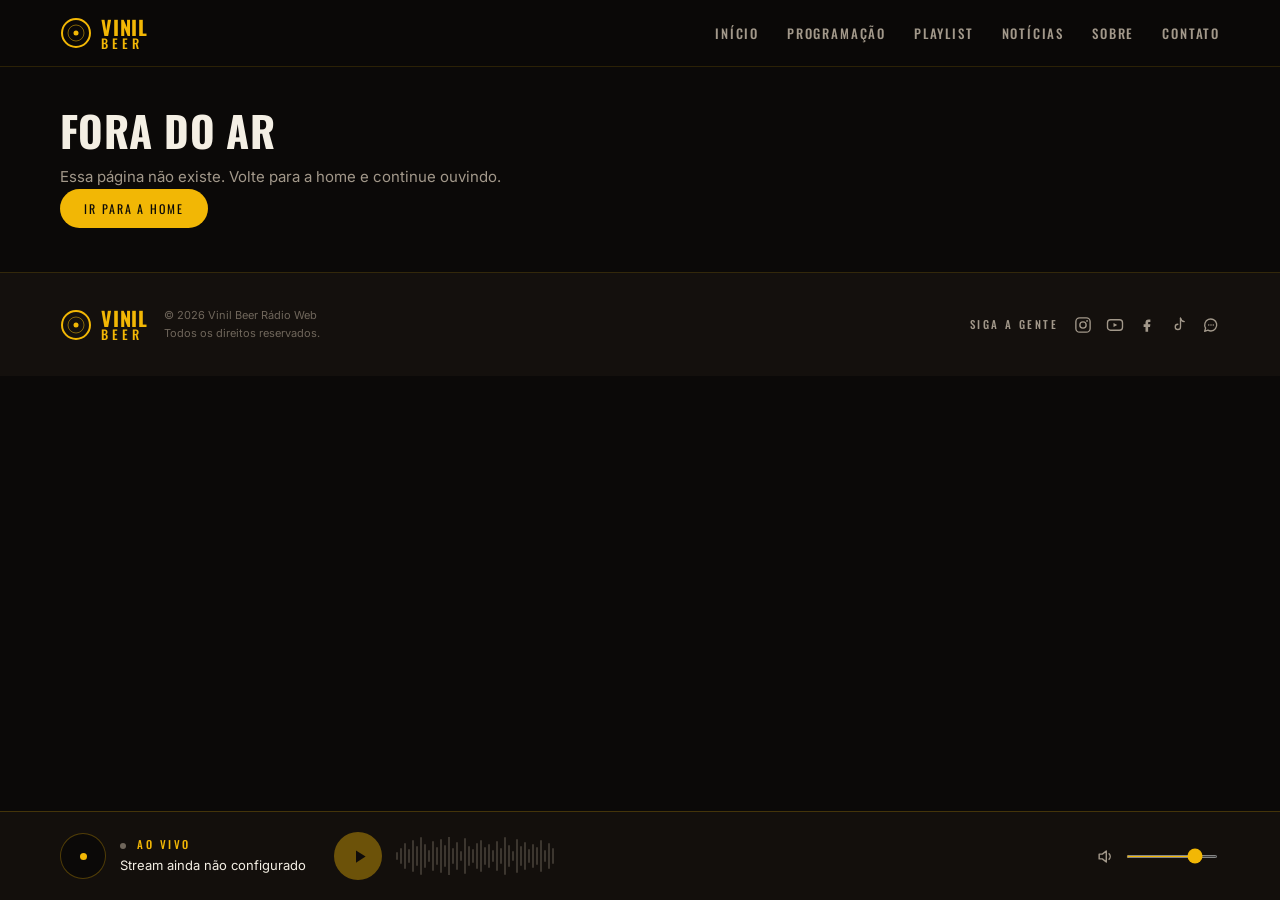
==== commit db0d509e: "Add files via upload" ====
--- a/vinil-beer/index.html
+++ b/vinil-beer/index.html
@@ -186,7 +186,7 @@
         </div>
         <div class="about__foot">
           <a class="btn" href="/sobre" data-link>Saiba mais</a>
-          <svg class="about__mug" viewBox="0 0 24 24" aria-hidden="true"><path d="M5 8h11v11a2 2 0 01-2 2H7a2 2 0 01-2-2V8zM16 10h2a2 2 0 012 2v2a2 2 0 01-2 2h-2M7 8V5a2 2 0 012-2h3a2 2 0 012 2v3" stroke="currentColor" stroke-width="1.5" fill="none" stroke-linecap="round" stroke-linejoin="round"/></svg>
+          <span class="about__mug" id="icone-caneca" aria-hidden="true"></span>
         </div>
       </div>
     </div>
@@ -358,6 +358,7 @@
 
 <script src="js/config.js"></script>
 <script src="js/data.js"></script>
+<script src="js/api.js"></script>
 <script src="js/player.js"></script>
 <script src="js/views.js"></script>
 <script src="js/ui.js"></script>
--- a/vinil-beer/css/style.css
+++ b/vinil-beer/css/style.css
@@ -1282,3 +1282,130 @@
   .card-post:hover .card-post__cover { transform: none; }
   .tonearm { transition: none; }
 }
+
+/* =========================================================
+   21. ÍCONES ANIMADOS
+   Regra: o ícone reage ao passar o mouse ou ao estado do sistema.
+   Nada anima em loop sem motivo — ícone piscando sozinho vira ruído
+   e rouba atenção do que importa.
+   ========================================================= */
+
+/* Base: as partes internas herdam a suavização */
+.feature__icon *,
+.social svg *,
+.about__mug * {
+  transition: transform .4s var(--ease), opacity .4s var(--ease);
+  transform-origin: center;
+}
+
+/* ---- 21.1 Lupa: a lente cresce, o cabo acompanha ---- */
+.feature:hover .vb-lente { transform: scale(1.14); }
+.feature:hover .vb-cabo  { transform: translate(1.5px, 1.5px); }
+
+/* ---- 21.2 Calendário: as argolas balançam, o dia acende ---- */
+@keyframes argola {
+  0%, 100% { transform: translateY(0); }
+  50%      { transform: translateY(-1.5px); }
+}
+.feature:hover .vb-argola     { animation: argola .5s var(--ease); }
+.feature:hover .vb-argola--2  { animation-delay: .08s; }
+.feature:hover .vb-dia {
+  transform: translateX(8px);
+  transition-duration: .45s;
+}
+
+/* ---- 21.3 Microfone: ondas saem dos lados ----
+   Paradas por padrão. Só emitem no hover — é a metáfora certa
+   para "resenha", que é fala. */
+.vb-onda { opacity: 0; }
+@keyframes onda-sai {
+  0%   { opacity: 0; transform: scaleX(.4); }
+  50%  { opacity: 1; }
+  100% { opacity: 0; transform: scaleX(1.25); }
+}
+.feature:hover .vb-onda {
+  animation: onda-sai 1.1s var(--ease) infinite;
+}
+.feature:hover .vb-onda--2 { animation-delay: .15s; }
+
+/* ---- 21.4 Avião: decola e deixa rastro ---- */
+@keyframes decolar {
+  0%   { transform: translate(0, 0); }
+  45%  { transform: translate(5px, -5px); opacity: 0; }
+  46%  { transform: translate(-4px, 4px); opacity: 0; }
+  100% { transform: translate(0, 0); opacity: 1; }
+}
+.feature:hover .vb-aviao  { animation: decolar .75s var(--ease); }
+.feature:hover .vb-rastro { opacity: .5; transition-delay: .1s; }
+
+/* ---- 21.5 Caneca: as bolhas sobem ----
+   Esta é a única em loop contínuo do site. É o ícone da marca,
+   fica num canto discreto e não compete com nada. */
+@keyframes bolha-sobe {
+  0%   { transform: translateY(3px); opacity: 0; }
+  25%  { opacity: .6; }
+  100% { transform: translateY(-7px); opacity: 0; }
+}
+.about__mug .vb-bolha {
+  animation: bolha-sobe 2.6s ease-in-out infinite;
+}
+.about__mug .vb-bolha--2 { animation-delay: .8s; }
+.about__mug .vb-bolha--3 { animation-delay: 1.6s; }
+
+.about__mug {
+  display: block;
+  width: 46px; height: 46px;
+  color: rgba(242, 183, 5, .32);
+  flex-shrink: 0;
+  transition: color .3s var(--ease), transform .3s var(--ease);
+}
+.about:hover .about__mug {
+  color: rgba(242, 183, 5, .6);
+  transform: rotate(-6deg) scale(1.06);
+}
+
+/* ---- 21.6 Redes sociais ---- */
+.social a {
+  transition: color .25s var(--ease), transform .25s var(--ease);
+}
+.social a:hover { transform: translateY(-3px); }
+
+.social a:hover .vb-lente   { transform: scale(1.18); }
+.social a:hover .vb-play-yt { transform: translateX(1.5px) scale(1.1); }
+.social a:hover .vb-nota    { transform: translate(1px, -1.5px); }
+
+/* Balõezinhos do WhatsApp sobem em sequência, como quem digita */
+@keyframes digitando {
+  0%, 60%, 100% { transform: translateY(0); opacity: .55; }
+  30%           { transform: translateY(-2.5px); opacity: 1; }
+}
+.social a:hover .vb-bolha    { animation: digitando .9s var(--ease) infinite; }
+.social a:hover .vb-bolha--2 { animation-delay: .15s; }
+.social a:hover .vb-bolha--3 { animation-delay: .3s; }
+
+/* ---- 21.7 Faixa de destaques: o card inteiro reage ---- */
+.feature {
+  transition: background .25s var(--ease);
+}
+.feature:hover { background: rgba(242, 183, 5, .04); }
+.feature__icon { transition: transform .3s var(--ease); }
+.feature:hover .feature__icon { transform: scale(1.08); }
+
+/* ---- 21.8 Play da playlist: vira triângulo maior no hover ---- */
+.playlist__badge svg { transition: transform .25s var(--ease); }
+.playlist__item:hover .playlist__badge svg { transform: scale(1.15); }
+
+/* ---- 21.9 Movimento reduzido ----
+   Ícones ficam estáticos, mas continuam legíveis: nenhuma informação
+   depende do movimento. */
+@media (prefers-reduced-motion: reduce) {
+  .vb-onda { opacity: .6; }
+  .about__mug .vb-bolha,
+  .feature:hover .vb-onda,
+  .feature:hover .vb-aviao,
+  .feature:hover .vb-argola,
+  .social a:hover .vb-bolha { animation: none; }
+  .feature__icon *,
+  .social svg *,
+  .about__mug * { transition: none; }
+}
